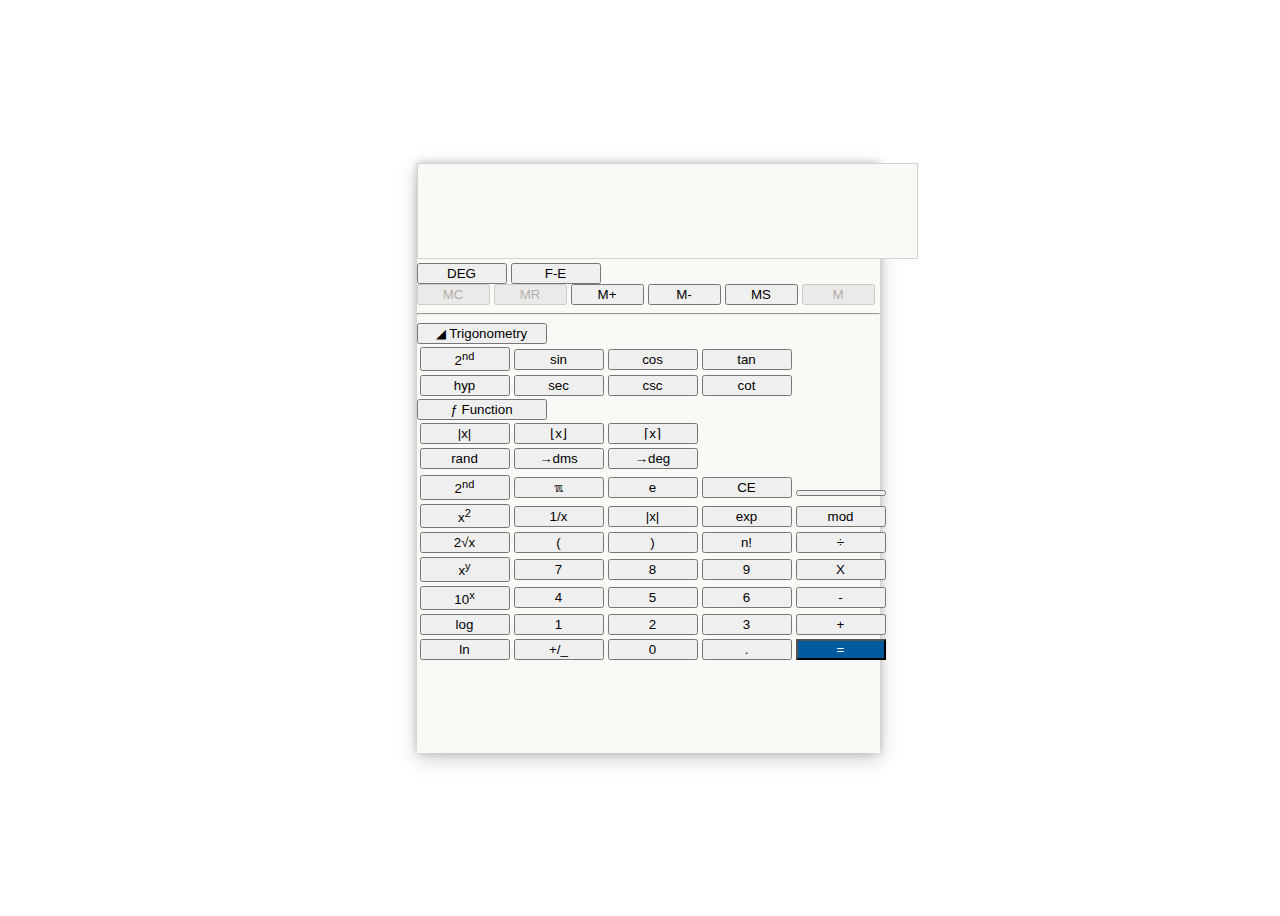
==== calc.html @ f85eba38 "initial commit - design of scientific calculator" ====
<!DOCTYPE html>
<html>
    <head>
        <meta charset="utf-8">
        <meta name="viewport" content="width=device-width, initial-scale=1">
        <title>Scientific Calc</title>
        <link rel="icon" href="calculator.svg" />
        <link rel="stylesheet" href="calc-style.css" />
        <link rel="stylesheet" href="https://cdnjs.cloudflare.com/ajax/libs/font-awesome/6.3.0/css/all.min.css" integrity="sha512-SzlrxWUlpfuzQ+pcUCosxcglQRNAq/DZjVsC0lE40xsADsfeQoEypE+enwcOiGjk/bSuGGKHEyjSoQ1zVisanQ==" crossorigin="anonymous" referrerpolicy="no-referrer" />
        <link href="https://cdn.jsdelivr.net/npm/bootstrap@5.3.0-alpha1/dist/css/bootstrap.min.css" rel="stylesheet" integrity="sha384-GLhlTQ8iRABdZLl6O3oVMWSktQOp6b7In1Zl3/Jr59b6EGGoI1aFkw7cmDA6j6gD" crossorigin="anonymous">
    </head>
    <body>
        <div style="width: 100vw; height: 100vh; display: flex; align-items: center; justify-content: center;">
        <div class="main">
            <div class="screen">
                <textarea rows="6" cols="60" style="resize: none; background-color: #FAF9F6;" disabled></textarea>
            </div>

            <div class="mode">
                <button type="button" class="btn btn-light">DEG</button> <!-- GRAD, RAD -->
                <button type="button" class="btn btn-light">F-E</button> <!-- underline, ce button change -->
            </div>

            <div class="options">
                <button type="button" class="btn btn-light btn0" disabled>MC</button> <!-- DISABLE -->
                <button type="button" class="btn btn-light btn0" disabled>MR</button> <!-- DISABLE -->
                <button type="button" class="btn btn-light btn0">M+</button>
                <button type="button" class="btn btn-light btn0">M-</button>
                <button type="button" class="btn btn-light btn0">MS</button>
                <button type="button" class="btn btn-light dropdown-toggle btn0" data-bs-toggle="dropdown" disabled>M</button> <!-- DISABLE, DROPDOWN -->
                <hr>
            </div>

            <div class="dd">
                <div class="dropdown" style="float: left;">
                    <button type="button" class="btn btn-light dropdown-toggle trig" data-bs-toggle="dropdown" aria-expanded="false"><i class="fa-solid fa-ruler-triangle"></i>&#9698; Trigonometry</button>
                    <table class="dropdown-menu text-center">
                        <tr>
                            <td><button class="btn dropdown-item">2<sup>nd</sup></button></td>
                            <td><button class="btn dropdown-item">sin</button></td>
                            <td><button class="btn dropdown-item">cos</button></td>
                            <td><button class="btn dropdown-item">tan</button></td>
                        </tr>
                        <tr>
                            <td><button class="btn dropdown-item">hyp</button></td>
                            <td><button class="btn dropdown-item">sec</button></td>
                            <td><button class="btn dropdown-item">csc</button></td>
                            <td><button class="btn dropdown-item">cot</button></td>
                        </tr>
                    </table>
                </div>
                <div>
                    <button type="button" class="btn btn-light dropdown-toggle trig" data-bs-toggle="dropdown" aria-expanded="false">&#x192; Function</button>
                    <table class="dropdown-menu text-center" >
                        <tr>
                            <td><button class="btn dropdown-item">|x|</button></td>
                            <td><button class="btn dropdown-item">⌊x⌋</button></td>
                            <td><button class="btn dropdown-item">⌈x⌉</button></td>
                        </tr>
                        <tr>
                            <td><button class="btn dropdown-item">rand</button></td>
                            <td><button class="btn dropdown-item">&#x2192;dms</button></td>
                            <td><button class="btn dropdown-item">&#x2192;deg</button></td>
                        </tr>
                    </table>
                </div>
            </div>

            <div class="tbl">
                <table>
                    <tr>
                        <td><button type="button" class="btn btn-light">2<sup>nd</sup></button></td>
                        <td><button type="button" class="btn btn-light">&#x213C;</button></td>
                        <td><button type="button" class="btn btn-light">e</button></td>
                        <td><button type="button" class="btn btn-light">CE</button></td>
                        <td><button type="button" class="btn btn-light"><i class="fa fa-delete-left"></i></button></td>
                    </tr>

                    <tr>
                        <td><button type="button" class="btn btn-light">x<sup>2</sup></button></td>
                        <td><button type="button" class="btn btn-light">1/x</button></td>
                        <td><button type="button" class="btn btn-light">|x|</button></td>
                        <td><button type="button" class="btn btn-light">exp</button></td>
                        <td><button type="button" class="btn btn-light">mod</button></td>
                    </tr>

                    <tr>
                        <td><button type="button" class="btn btn-light">2&#x221A;x</button></td> 
                        <td><button type="button" class="btn btn-light">(</button></td>
                        <td><button type="button" class="btn btn-light">)</button></td>
                        <td><button type="button" class="btn btn-light">n!</button></td>
                        <td><button type="button" class="btn btn-light">&#x000F7;</button></td>
                    </tr>

                    <tr>
                        <td><button type="button" class="btn btn-light">x<sup>y</sup></button></td> 
                        <td><button type="button" class="btn btn-light">7</button></td>
                        <td><button type="button" class="btn btn-light">8</button></td>
                        <td><button type="button" class="btn btn-light">9</button></td>
                        <td><button type="button" class="btn btn-light">X</button></td>
                    </tr>

                    <tr>
                        <td><button type="button" class="btn btn-light">10<sup>x</sup></button></td> 
                        <td><button type="button" class="btn btn-light">4</button></td>
                        <td><button type="button" class="btn btn-light">5</button></td>
                        <td><button type="button" class="btn btn-light">6</button></td>
                        <td><button type="button" class="btn btn-light">-</button></td>
                    </tr>

                    <tr>
                        <td><button type="button" class="btn btn-light">log</button></td> 
                        <td><button type="button" class="btn btn-light">1</button></td>
                        <td><button type="button" class="btn btn-light">2</button></td>
                        <td><button type="button" class="btn btn-light">3</button></td>
                        <td><button type="button" class="btn btn-light">+</button></td>
                    </tr>

                    <tr>
                        <td><button type="button" class="btn btn-light">ln</button></td> 
                        <td><button type="button" class="btn btn-light">+/_</button></td>
                        <td><button type="button" class="btn btn-light">0</button></td>
                        <td><button type="button" class="btn btn-light">.</button></td>
                        <td><button type="button" class="btn btn-light" style=" color: white; background-color: rgb(0, 90, 158);">=</button></td>
                    </tr>
                </table>
            </div>
        </div>
        </div>


        <script src="https://cdn.jsdelivr.net/npm/bootstrap@5.3.0-alpha1/dist/js/bootstrap.bundle.min.js" integrity="sha384-w76AqPfDkMBDXo30jS1Sgez6pr3x5MlQ1ZAGC+nuZB+EYdgRZgiwxhTBTkF7CXvN" crossorigin="anonymous"></script>
    </body>
</html>
---- calc-style.css ----
.main {
    width: 463px;
    height: 590px;
    background-color: #FAF9F6;
    box-shadow: 0 0px 8px 0 rgba(0, 0, 0, 0.2), 0 6px 20px 0 rgba(0, 0, 0, 0.19);
}

.btn {
    width: 90px;
}

.btn0 {
    width: 73px;
}

.trig {
    width: 130px;
}
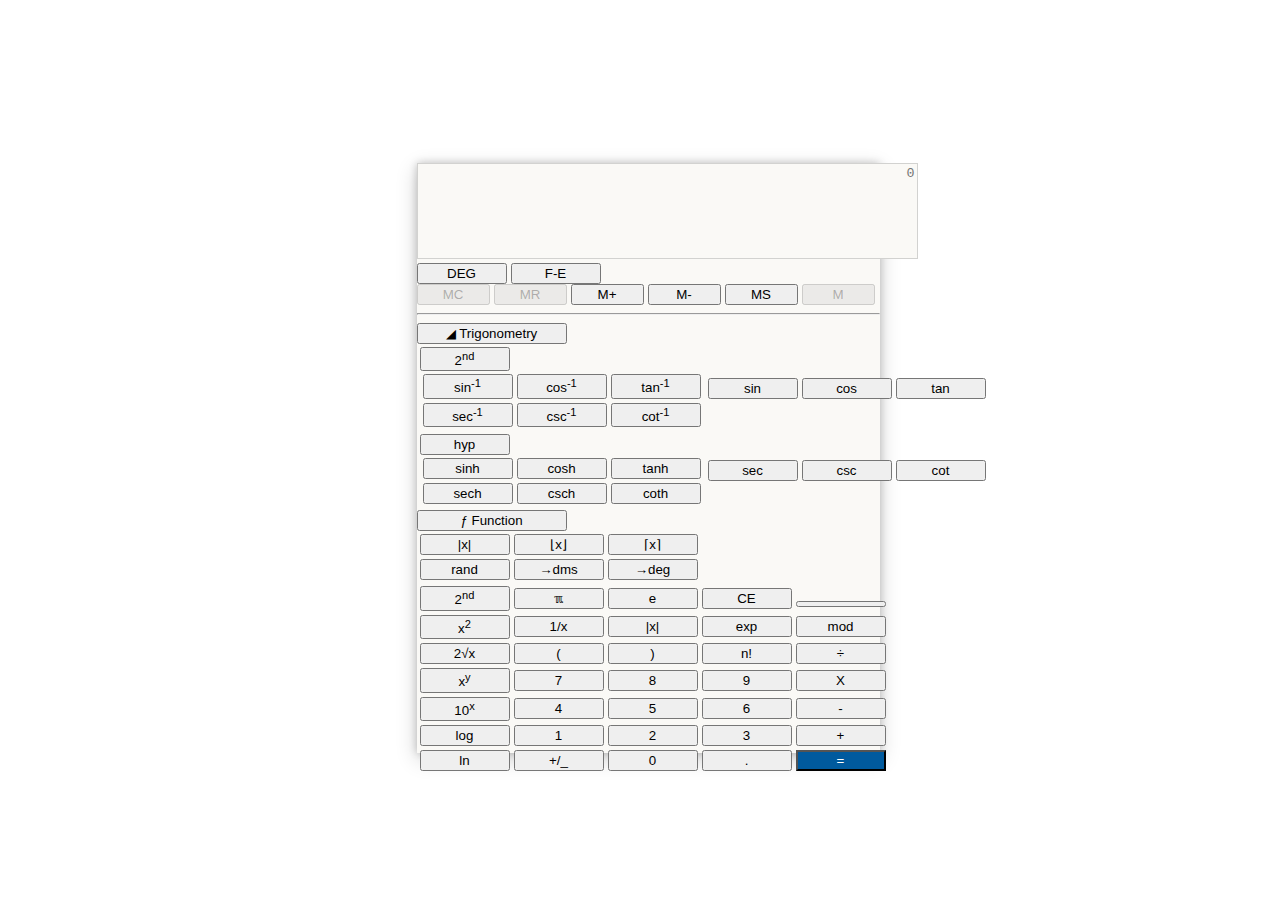
==== commit ab806a66: "Update: onclick event on buttons of calculator" ====
--- a/calc.html
+++ b/calc.html
@@ -13,7 +13,7 @@
         <div style="width: 100vw; height: 100vh; display: flex; align-items: center; justify-content: center;">
         <div class="main">
             <div class="screen">
-                <textarea rows="6" cols="60" style="resize: none; background-color: #FAF9F6;" disabled></textarea>
+                <textarea rows="6" cols="60" id="result" style="resize: none; background-color: #FAF9F6; text-align: right;" placeholder="0" disabled></textarea>
             </div>
 
             <div class="mode">
@@ -36,16 +36,48 @@
                     <button type="button" class="btn btn-light dropdown-toggle trig" data-bs-toggle="dropdown" aria-expanded="false"><i class="fa-solid fa-ruler-triangle"></i>&#9698; Trigonometry</button>
                     <table class="dropdown-menu text-center">
                         <tr>
-                            <td><button class="btn dropdown-item">2<sup>nd</sup></button></td>
-                            <td><button class="btn dropdown-item">sin</button></td>
-                            <td><button class="btn dropdown-item">cos</button></td>
-                            <td><button class="btn dropdown-item">tan</button></td>
+                            <td>
+                                <div class="btn-group dropend">
+                                    <button type="button" id="second1" class="btn dropdown-toggle" onclick="colorChange()" data-bs-toggle="dropdown" aria-expanded="false">2<sup>nd</sup></button>
+                                    <table class="dropdown-menu">
+                                      <tr>
+                                        <td><button class="btn dropdown-item" onclick="sini()">sin<sup>-1</sup></button></td>
+                                        <td><button class="btn dropdown-item" onclick="cosi()">cos<sup>-1</sup></button></td>
+                                        <td><button class="btn dropdown-item" onclick="tani()">tan<sup>-1</sup></button></td>
+                                      </tr>
+                                      <tr>
+                                        <td><button class="btn dropdown-item" onclick="seci()">sec<sup>-1</sup></button></td>
+                                        <td><button class="btn dropdown-item" onclick="coseci()">csc<sup>-1</sup></button></td>
+                                        <td><button class="btn dropdown-item" onclick="coti()">cot<sup>-1</sup></button></td>
+                                      </tr>
+                                    </table>
+                                </div>
+                            </td>
+                            <td><button class="btn dropdown-item" onclick="sin()">sin</button></td>
+                            <td><button class="btn dropdown-item" onclick="cos()">cos</button></td>
+                            <td><button class="btn dropdown-item" onclick="tan()">tan</button></td>
                         </tr>
                         <tr>
-                            <td><button class="btn dropdown-item">hyp</button></td>
-                            <td><button class="btn dropdown-item">sec</button></td>
-                            <td><button class="btn dropdown-item">csc</button></td>
-                            <td><button class="btn dropdown-item">cot</button></td>
+                            <td>
+                                <div class="btn-group dropend">
+                                    <button type="button" id="second" onclick="colorChange()" class="btn dropdown-toggle" data-bs-toggle="dropdown" aria-expanded="false">hyp</button>
+                                    <table class="dropdown-menu">
+                                      <tr>
+                                        <td><button class="btn dropdown-item" onclick="sinh()">sinh</button></td>
+                                        <td><button class="btn dropdown-item" onclick="cosh()">cosh</button></td>
+                                        <td><button class="btn dropdown-item" onclick="tanh()">tanh</button></td>
+                                      </tr>
+                                      <tr>
+                                        <td><button class="btn dropdown-item" onclick="sech()">sech</button></td>
+                                        <td><button class="btn dropdown-item" onclick="cosech()">csch</button></td>
+                                        <td><button class="btn dropdown-item" onclick="coth()">coth</button></td>
+                                      </tr>
+                                    </table>
+                                </div>
+                            </td>
+                            <td><button class="btn dropdown-item" onclick="sec()">sec</button></td>
+                            <td><button class="btn dropdown-item" onclick="cosec()">csc</button></td>
+                            <td><button class="btn dropdown-item" onclick="cot()">cot</button></td>
                         </tr>
                     </table>
                 </div>
@@ -53,9 +85,9 @@
                     <button type="button" class="btn btn-light dropdown-toggle trig" data-bs-toggle="dropdown" aria-expanded="false">&#x192; Function</button>
                     <table class="dropdown-menu text-center" >
                         <tr>
-                            <td><button class="btn dropdown-item">|x|</button></td>
-                            <td><button class="btn dropdown-item">⌊x⌋</button></td>
-                            <td><button class="btn dropdown-item">⌈x⌉</button></td>
+                            <td><button class="btn dropdown-item" onclick="absolute()">|x|</button></td>
+                            <td><button class="btn dropdown-item" onclick="floor()">⌊x⌋</button></td>
+                            <td><button class="btn dropdown-item" onclick="ceil()">⌈x⌉</button></td>
                         </tr>
                         <tr>
                             <td><button class="btn dropdown-item">rand</button></td>
@@ -70,58 +102,58 @@
                 <table>
                     <tr>
                         <td><button type="button" class="btn btn-light">2<sup>nd</sup></button></td>
-                        <td><button type="button" class="btn btn-light">&#x213C;</button></td>
-                        <td><button type="button" class="btn btn-light">e</button></td>
-                        <td><button type="button" class="btn btn-light">CE</button></td>
-                        <td><button type="button" class="btn btn-light"><i class="fa fa-delete-left"></i></button></td>
+                        <td><button type="button" class="btn btn-light" onclick="display(Math.PI)">&#x213C;</button></td>
+                        <td><button type="button" class="btn btn-light" onclick="display(Math.E)">e</button></td>
+                        <td><button type="button" class="btn btn-light" onclick="dlt()">CE</button></td>
+                        <td><button type="button" class="btn btn-light" onclick="pop()"><i class="fa fa-delete-left"></i></button></td>
                     </tr>
 
                     <tr>
-                        <td><button type="button" class="btn btn-light">x<sup>2</sup></button></td>
-                        <td><button type="button" class="btn btn-light">1/x</button></td>
-                        <td><button type="button" class="btn btn-light">|x|</button></td>
-                        <td><button type="button" class="btn btn-light">exp</button></td>
-                        <td><button type="button" class="btn btn-light">mod</button></td>
+                        <td><button type="button" class="btn btn-light" onclick="sqr()">x<sup>2</sup></button></td>
+                        <td><button type="button" class="btn btn-light" onclick="inverse()">1/x</button></td>
+                        <td><button type="button" class="btn btn-light" onclick="absolute()">|x|</button></td>
+                        <td><button type="button" class="btn btn-light" onclick="expo()">exp</button></td>
+                        <td><button type="button" class="btn btn-light" onclick="display('%')">mod</button></td>
                     </tr>
 
                     <tr>
-                        <td><button type="button" class="btn btn-light">2&#x221A;x</button></td> 
-                        <td><button type="button" class="btn btn-light">(</button></td>
-                        <td><button type="button" class="btn btn-light">)</button></td>
-                        <td><button type="button" class="btn btn-light">n!</button></td>
-                        <td><button type="button" class="btn btn-light">&#x000F7;</button></td>
+                        <td><button type="button" class="btn btn-light" onclick="sqroot()">2&#x221A;x</button></td> 
+                        <td><button type="button" class="btn btn-light" onclick="display('(')">(</button></td>
+                        <td><button type="button" class="btn btn-light" onclick="display(')')">)</button></td>
+                        <td><button type="button" class="btn btn-light" onclick="factorial()">n!</button></td>
+                        <td><button type="button" class="btn btn-light" onclick="display('/')">&#x000F7;</button></td>
                     </tr>
 
                     <tr>
-                        <td><button type="button" class="btn btn-light">x<sup>y</sup></button></td> 
-                        <td><button type="button" class="btn btn-light">7</button></td>
-                        <td><button type="button" class="btn btn-light">8</button></td>
-                        <td><button type="button" class="btn btn-light">9</button></td>
-                        <td><button type="button" class="btn btn-light">X</button></td>
+                        <td><button type="button" class="btn btn-light" onclick="display('**')">x<sup>y</sup></button></td> 
+                        <td><button type="button" class="btn btn-light" onclick="display('7')">7</button></td>
+                        <td><button type="button" class="btn btn-light" onclick="display('8')">8</button></td>
+                        <td><button type="button" class="btn btn-light" onclick="display('9')">9</button></td>
+                        <td><button type="button" class="btn btn-light" onclick="display('*')">X</button></td>
                     </tr>
 
                     <tr>
-                        <td><button type="button" class="btn btn-light">10<sup>x</sup></button></td> 
-                        <td><button type="button" class="btn btn-light">4</button></td>
-                        <td><button type="button" class="btn btn-light">5</button></td>
-                        <td><button type="button" class="btn btn-light">6</button></td>
-                        <td><button type="button" class="btn btn-light">-</button></td>
+                        <td><button type="button" class="btn btn-light" onclick="tentox()">10<sup>x</sup></button></td> 
+                        <td><button type="button" class="btn btn-light" onclick="display('4')">4</button></td>
+                        <td><button type="button" class="btn btn-light" onclick="display('5')">5</button></td>
+                        <td><button type="button" class="btn btn-light" onclick="display('6')">6</button></td>
+                        <td><button type="button" class="btn btn-light" onclick="display('-')">-</button></td>
                     </tr>
 
                     <tr>
-                        <td><button type="button" class="btn btn-light">log</button></td> 
-                        <td><button type="button" class="btn btn-light">1</button></td>
-                        <td><button type="button" class="btn btn-light">2</button></td>
-                        <td><button type="button" class="btn btn-light">3</button></td>
-                        <td><button type="button" class="btn btn-light">+</button></td>
+                        <td><button type="button" class="btn btn-light" onclick="log()">log</button></td> 
+                        <td><button type="button" class="btn btn-light" onclick="display('1')">1</button></td>
+                        <td><button type="button" class="btn btn-light" onclick="display('2')">2</button></td>
+                        <td><button type="button" class="btn btn-light" onclick="display('3')">3</button></td>
+                        <td><button type="button" class="btn btn-light" onclick="display('+')">+</button></td>
                     </tr>
 
                     <tr>
-                        <td><button type="button" class="btn btn-light">ln</button></td> 
-                        <td><button type="button" class="btn btn-light">+/_</button></td>
-                        <td><button type="button" class="btn btn-light">0</button></td>
-                        <td><button type="button" class="btn btn-light">.</button></td>
-                        <td><button type="button" class="btn btn-light" style=" color: white; background-color: rgb(0, 90, 158);">=</button></td>
+                        <td><button type="button" class="btn btn-light" onclick="ln()">ln</button></td> 
+                        <td><button type="button" class="btn btn-light" onclick="plusminus()">+/_</button></td>
+                        <td><button type="button" class="btn btn-light" onclick="display('0')">0</button></td>
+                        <td><button type="button" class="btn btn-light" onclick="display('.')">.</button></td>
+                        <td><button type="button" class="btn btn-light" style=" color: white; background-color: rgb(0, 90, 158);"  onclick="answer()">=</button></td>
                     </tr>
                 </table>
             </div>
@@ -130,5 +162,6 @@
 
 
         <script src="https://cdn.jsdelivr.net/npm/bootstrap@5.3.0-alpha1/dist/js/bootstrap.bundle.min.js" integrity="sha384-w76AqPfDkMBDXo30jS1Sgez6pr3x5MlQ1ZAGC+nuZB+EYdgRZgiwxhTBTkF7CXvN" crossorigin="anonymous"></script>
+        <script src="calc.js"></script>
     </body>
 </html>
--- a/calc-style.css
+++ b/calc-style.css
@@ -14,5 +14,5 @@
 }
 
 .trig {
-    width: 130px;
-}+    width: 150px;
+}
